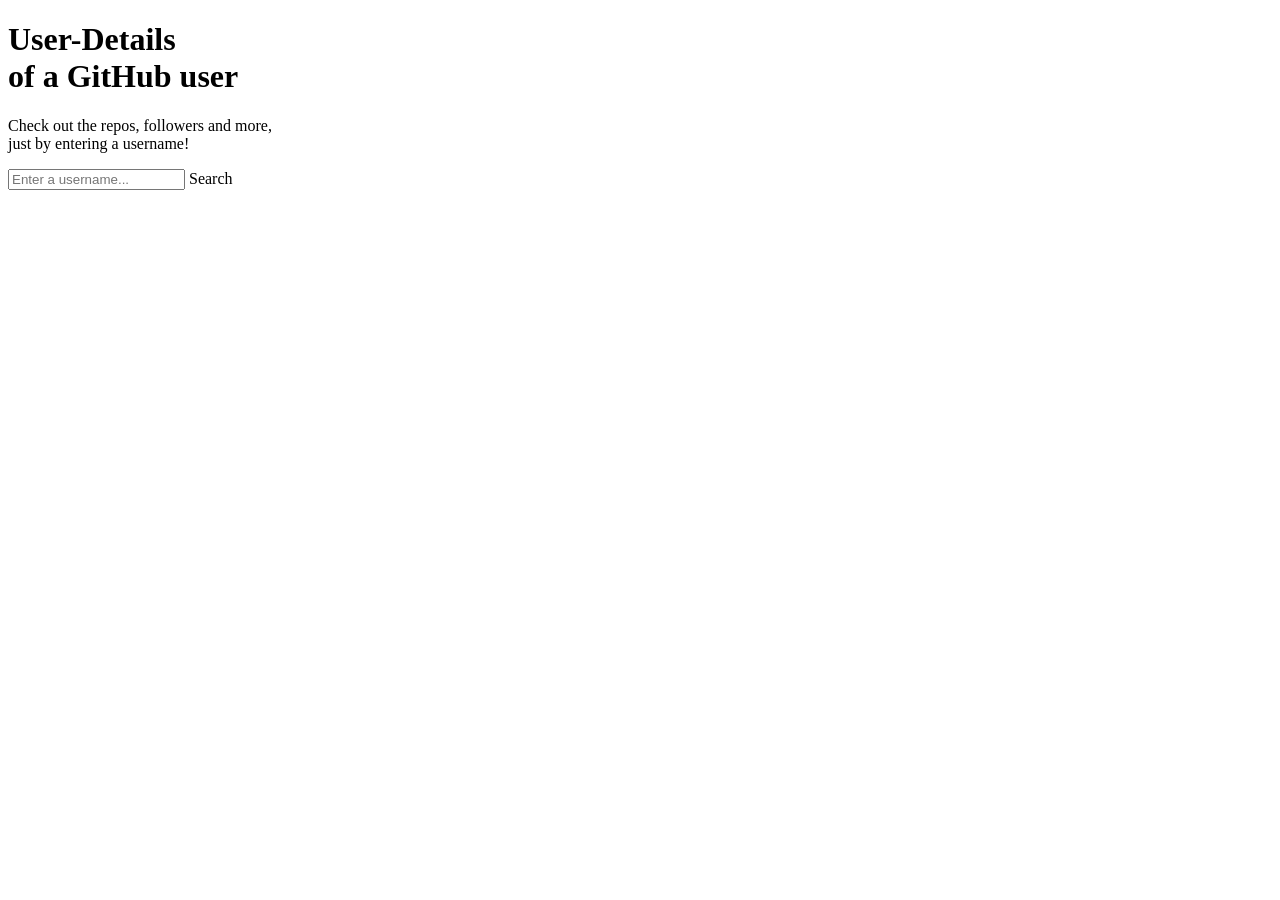
==== Task 5/index.html @ f53c6b91 "Add files via upload" ====
<!DOCTYPE html>
<html lang="en">

<head>
  <meta charset="UTF-8">
  <meta name="viewport" content="width=device-width, initial-scale=1.0">
  <link rel="stylesheet" href="css/style.css">
  <link rel="icon" type="image/png" href="./img/favicon.png">
  <title>User-Details</title>
</head>

<body>
  <!-- main start -->
  <div class="main" id="main">
    <div class="container">
      <div class="row">
        <div class="col-lg-12 col-md-12">
          <div class="main__text-container">
            <h1 class="main__title">User-Details <br> of a GitHub user</h1>
            <p class="main__subtitle">Check out the repos, followers and more,
              <br> just by entering a username!</p>
          </div>
          <div class="main__input-container">
            <input type="text" id="search" class="main__input" placeholder="Enter a username...">
            <span>
              <a class="btn btn--shallow searchButton">Search</a>
            </span>
          </div>
        </div>
      </div>
      <div class="main__profile-container">
        <div class="main__profile">
          <div class="row">
            <div class="col-md-6">
              <p class="main__profile-name main__profile-key">
                
              </p>
              <p class="main__profile-username main__profile-key">

              </p>
            </div>
            <div class="col-md-6">
              <p class="main__profile-repos main__profile-key">

              </p>
              <p class="main__profile-url main__profile-key">

              </p>
            </div>
          </div>
        </div>
      </div>
    </div>
  </div>
  <script src="./js/app.js"></script>
  <!-- main end -->
</body>

</html>
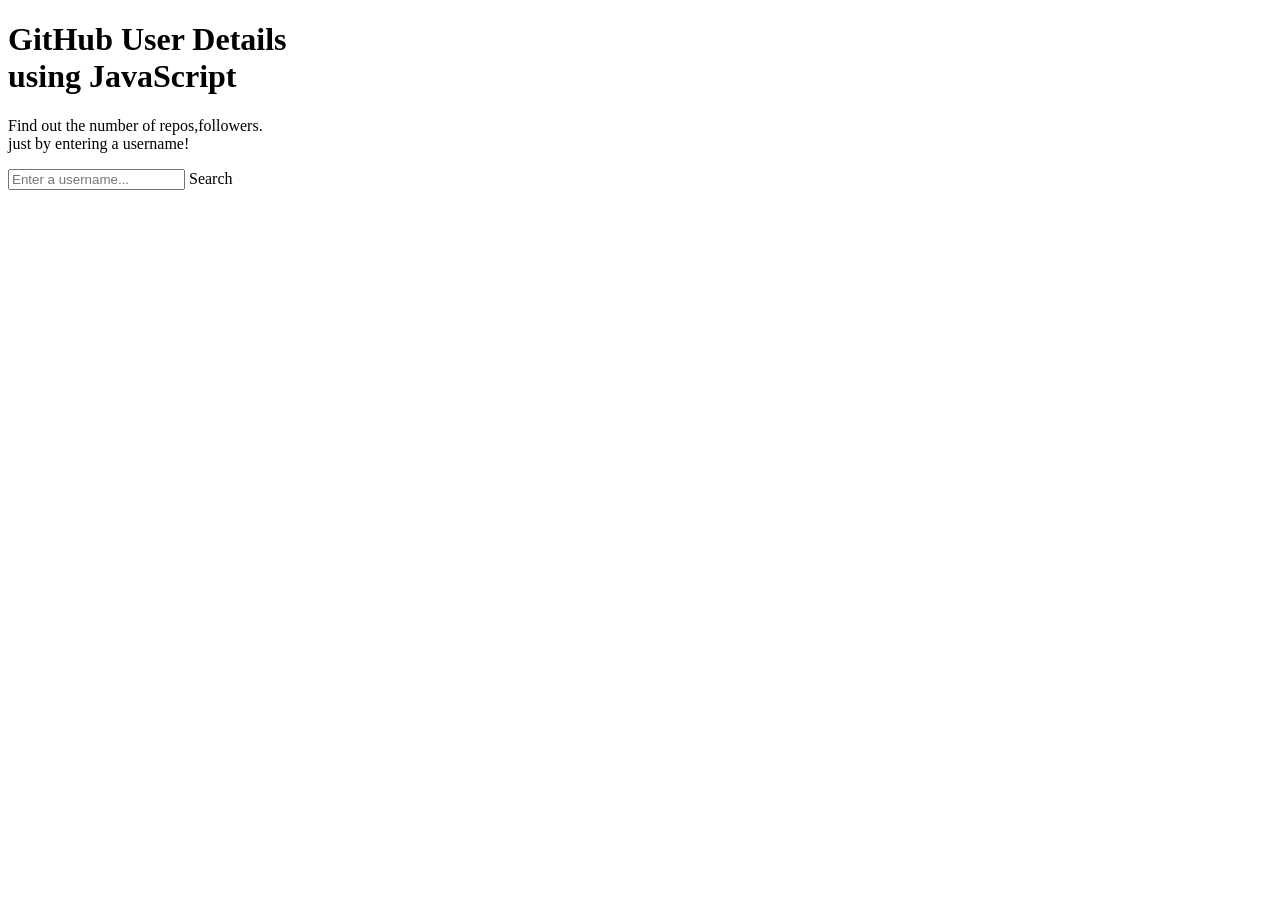
==== commit b5f2c8d7: "Add files via upload" ====
--- a/Task 5/index.html
+++ b/Task 5/index.html
@@ -5,8 +5,7 @@
   <meta charset="UTF-8">
   <meta name="viewport" content="width=device-width, initial-scale=1.0">
   <link rel="stylesheet" href="css/style.css">
-  <link rel="icon" type="image/png" href="./img/favicon.png">
-  <title>User-Details</title>
+  <title>GitHub User Details</title>
 </head>
 
 <body>
@@ -16,8 +15,8 @@
       <div class="row">
         <div class="col-lg-12 col-md-12">
           <div class="main__text-container">
-            <h1 class="main__title">User-Details <br> of a GitHub user</h1>
-            <p class="main__subtitle">Check out the repos, followers and more,
+            <h1 class="main__title">GitHub User Details <br> using JavaScript</h1>
+            <p class="main__subtitle">Find out the number of repos,followers.
               <br> just by entering a username!</p>
           </div>
           <div class="main__input-container">
